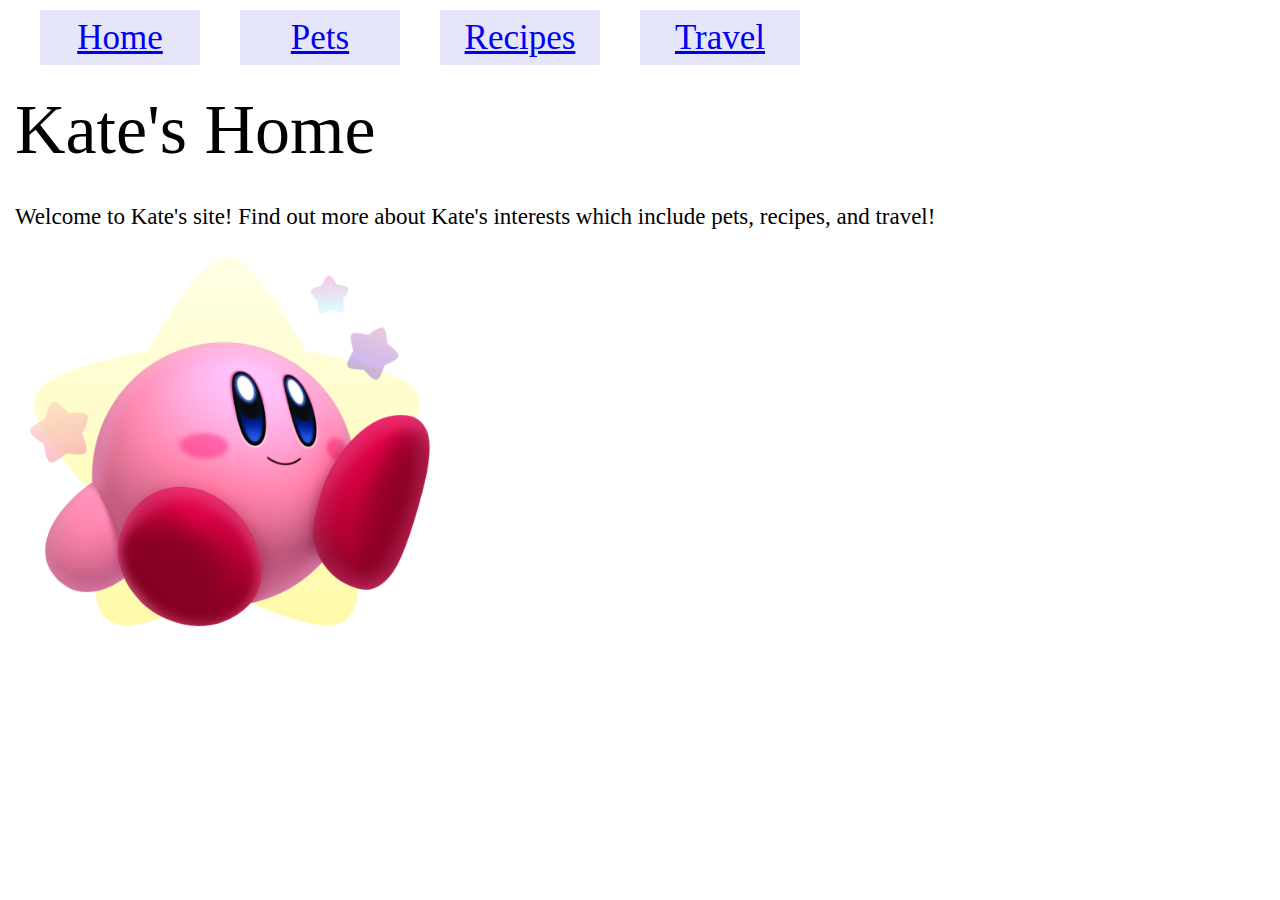
==== index.html @ bc021250 "Add files via upload" ====
<!DOCTYPE html>
<html lang="en">
<head>
    <meta charset="UTF-8">
    <meta name="viewport" content="width=device-width, initial-scale=1.0">
    <link rel="stylesheet" href="css/reset.css">
    <link rel="stylesheet" href="css/style.css">
    <title>Homepage</title>
</head>
<body>
    <a class = "skip" href = "#main">Skip to Main Content</a>
    <header>
        <nav>
            <ul class = "menu">
                <li class = "home"><a href = "index.html">Home</a></li>
                <li class = "pets"><a href = "pets.html">Pets</a></li>
                <li class = "recipe"><a href = "recipe.html">Recipes</a></li>
                <li class = "travel"><a href = "travel.html">Travel</a></li>
            </ul>
        </nav>
        <h1>Kate's Home</h1>

    </header>
    <main id="main">
        <div>
            <p>Welcome to Kate's site! Find out more about Kate's interests which include pets, recipes, and travel!</p>
            <img class = "home-img" src="images/kirby.png" width = "400" alt="Kirby happily sitting with stars surrounding">
        </div>
    </main>   
</body>
</html>
---- css/style.css ----
.skip {
    position: absolute;
    text-align: center;
    overflow: hidden;
    top: auto;
    width: 1px;
    height: 1px;
    font-size: 25px;
}

.skip:focus {
    position: static;
    text-align: center;
    overflow: hidden;
    width: auto;
    height: auto;
    top: auto;
}

.home-img {
    margin: 30px;
}

h1 {
    font-size: 70px;
    margin-left: 15px;
    margin-bottom: 40px;
}

h2 {
    font-size: 50px;
    margin-left: 15px;
    margin-bottom: 15px;
}

h3 {
    font-size: 30px;
    margin-left: 15px;
    margin: 10px;
}

p {
    font-size: 23px;
    margin-left: 15px;
}

li {
    font-size: 23px;
    margin-left: 40px;
    list-style: circle;
}

.menu {
    display: grid;
    grid-template-columns: 200px 200px 200px 200px; 
    column-gap: 0px;
    margin-bottom: 30px;
    margin-top: 10px;
}

.home {
    grid-column: 1/1;
    list-style-type: none;
    background-color: #E6E6FA;
    font-size: 35px;
    text-align: center;
    padding: 10px;
}

.home:hover {
    border: 2px solid #301934;
    background-color: #FFB6C1;
}

.home:active {
    border: 2px solid #301934;
    background-color: #FFB6C1;
}

.pets {
    grid-column: 2/2;
    list-style-type: none;
    background-color: #E6E6FA;
    font-size: 35px;
    text-align: center;
    padding: 10px;
}

.pets:hover {
    border: 2px solid #301934;
    background-color: #FFB6C1;
}

.pets:active {
    border: 2px solid #301934;
    background-color: #FFB6C1;
}

.recipe {
    grid-column: 3/3;
    list-style-type: none;
    background-color: #E6E6FA;
    font-size: 35px;
    text-align: center;
    padding: 10px;
}

.recipe:hover {
    border: 2px solid #301934;
    background-color: #FFB6C1;
}

.recipe:active {
    border: 2px solid #301934;
    background-color: #FFB6C1;
}

.travel {
    grid-column: 4/4;
    list-style-type: none;
    background-color: #E6E6FA;
    font-size: 35px;
    text-align: center;
    padding: 10px;
}

.travel:hover {
    border: 2px solid #301934;
    background-color: #FFB6C1;
}

.travel:active {
    border: 2px solid #301934;
    background-color: #FFB6C1;
}

img {
    margin: 10px;
}

.main-img {
    height: 500px;
    width: 400px;
}

.pet-div {
    display: grid;
    grid-template-columns: 500px 500px; 
    column-gap: 10px;
    margin-bottom: 80px;
    margin-top: 80px;
    align-items: center;
}

.first-grid {
    grid-column: 1/1;
}

.second-grid {
    grid-column: 2/2;
}

.third-grid {
    grid-column: 1/1;
}

.fourth-grid {
    grid-column: 2/2;
}


.nested-grid {
    display: grid;
    grid-template-columns: 200px 200px; 
    column-gap: 10px;
    align-items: center;
}

.gallery-photo {
    width: 200px;
    height: 250px;
}

.food-photo {
    width: 200px;
    height: 200px;
}

.bottom-grid {
    grid-column: 1/-1;
}
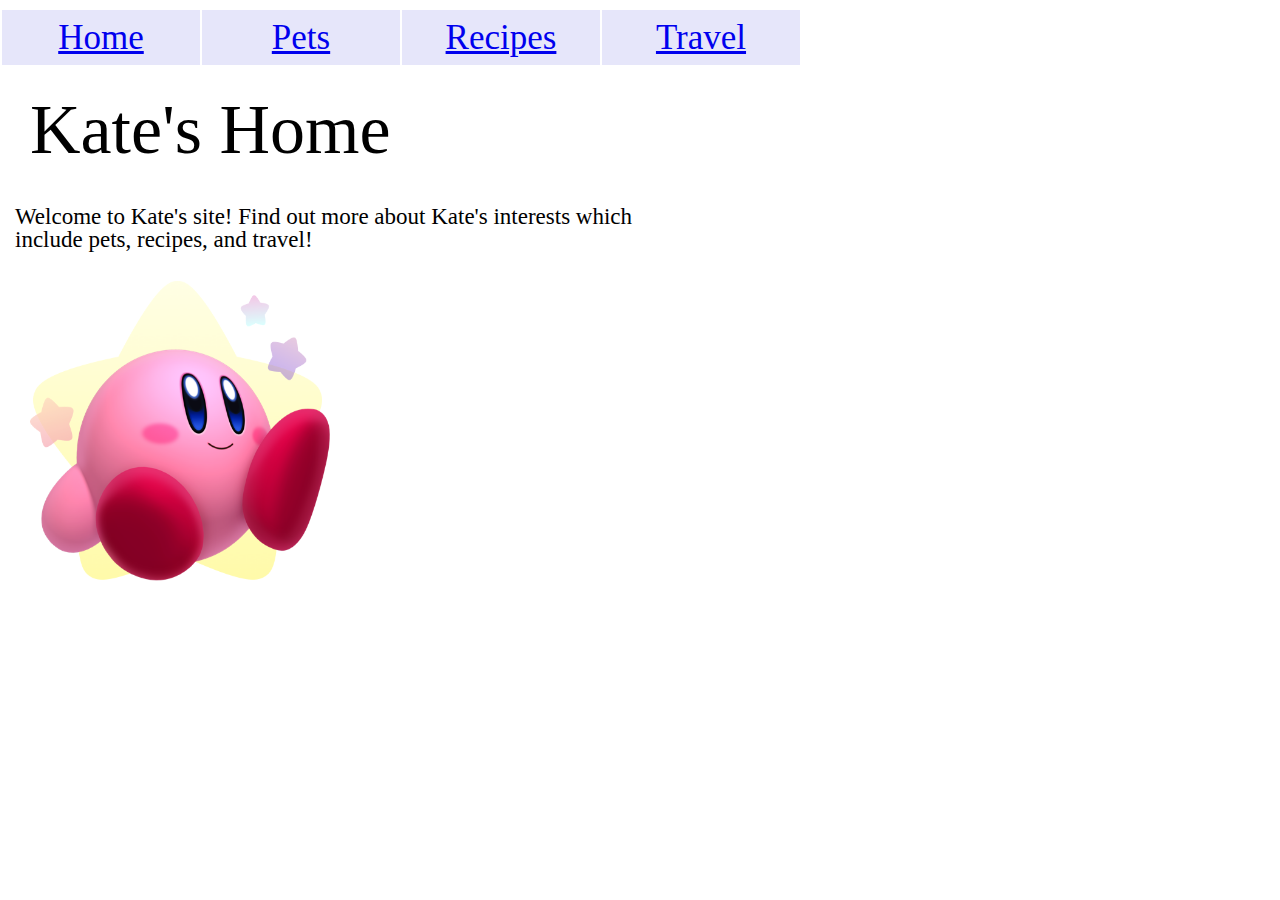
==== commit 0a608287: "Add files via upload" ====
--- a/index.html
+++ b/index.html
@@ -22,8 +22,8 @@
 
     </header>
     <main id="main">
-        <div>
-            <p>Welcome to Kate's site! Find out more about Kate's interests which include pets, recipes, and travel!</p>
+        <div class = "home-grid">
+            <p class = "first-grid">Welcome to Kate's site! Find out more about Kate's interests which include pets, recipes, and travel!</p>
             <img class = "home-img" src="images/kirby.png" width = "400" alt="Kirby happily sitting with stars surrounding">
         </div>
     </main>   
--- a/css/style.css
+++ b/css/style.css
@@ -20,11 +20,13 @@
 
 .home-img {
     margin: 30px;
+    height: 300px;
+    width: 300px;
 }
 
 h1 {
     font-size: 70px;
-    margin-left: 15px;
+    margin-left: 30px;
     margin-bottom: 40px;
 }
 
@@ -51,6 +53,10 @@
     list-style: circle;
 }
 
+.menu > li {
+    margin-left: 2px;
+}
+
 .menu {
     display: grid;
     grid-template-columns: 200px 200px 200px 200px; 
@@ -140,17 +146,24 @@
 }
 
 .main-img {
-    height: 500px;
-    width: 400px;
+    height: 350px;
+    width: 350px;
 }
 
 .pet-div {
     display: grid;
-    grid-template-columns: 500px 500px; 
+    grid-template-columns: 402px 400px; 
     column-gap: 10px;
-    margin-bottom: 80px;
-    margin-top: 80px;
+    margin: 80px;
     align-items: center;
+}
+
+.pet-div p {
+    margin-left: 0px;
+}
+
+.pet-div h2 {
+    margin-left: 0px;
 }
 
 .first-grid {
@@ -159,27 +172,41 @@
 
 .second-grid {
     grid-column: 2/2;
+    overflow: auto;
 }
 
 .third-grid {
     grid-column: 1/1;
+    overflow: auto;
 }
 
 .fourth-grid {
     grid-column: 2/2;
 }
 
-
 .nested-grid {
     display: grid;
     grid-template-columns: 200px 200px; 
+    column-gap: 2px;
+    align-items: center;
+}
+
+.nested-grid img {
+    margin-top: 1px;
+    margin-bottom: 3px;
+}
+
+.gallery-photo {
+    width: 170px;
+    height: 230px;
+}
+
+.food-div {
+    display: grid;
+    grid-template-columns: 360px 390px; 
     column-gap: 10px;
+    margin: 80px;
     align-items: center;
-}
-
-.gallery-photo {
-    width: 200px;
-    height: 250px;
 }
 
 .food-photo {
@@ -191,3 +218,7 @@
     grid-column: 1/-1;
 }
 
+.home-grid {
+    display: grid;
+    grid-template-columns: 700px;
+}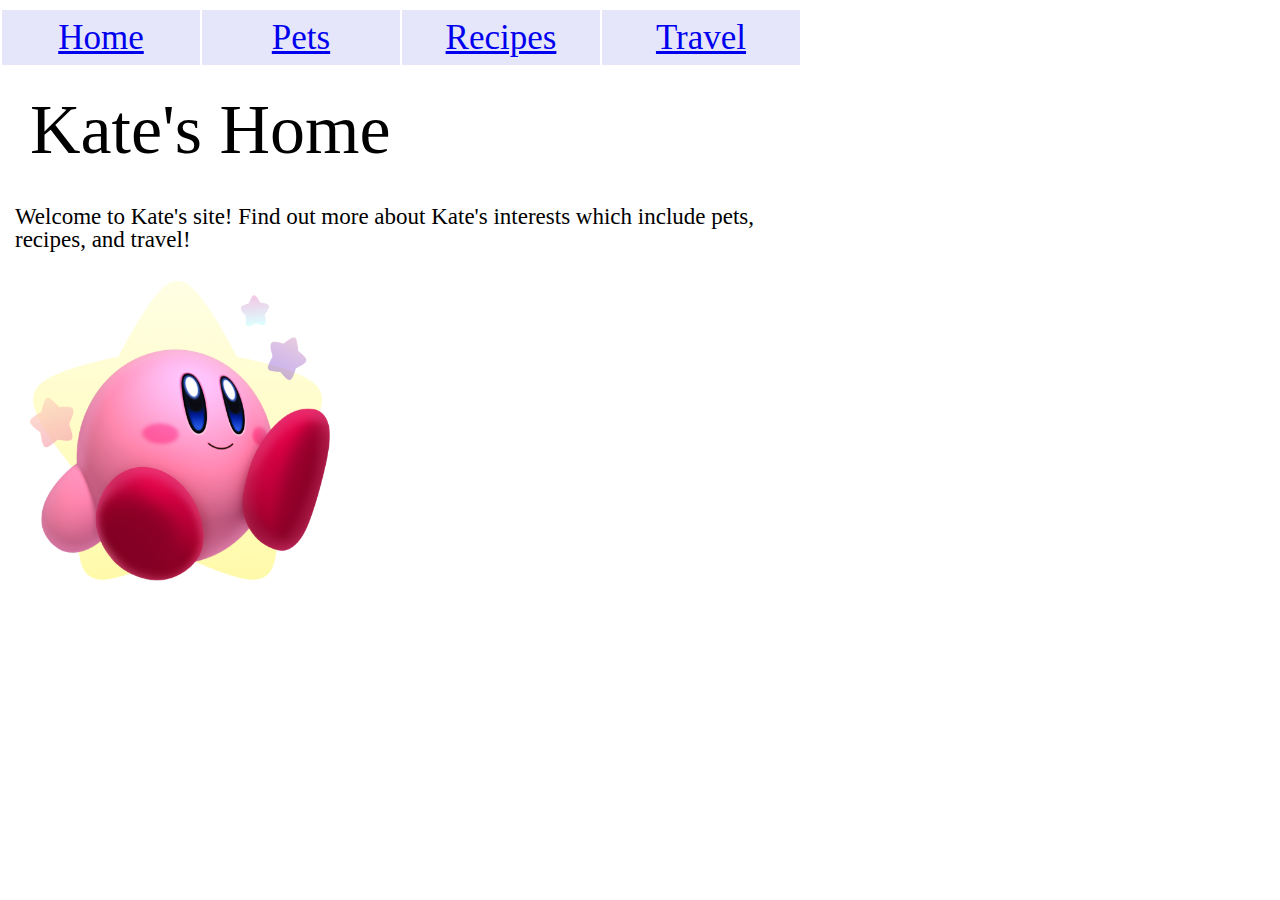
==== commit d1d72638: "Add files via upload" ====
--- a/index.html
+++ b/index.html
@@ -24,8 +24,8 @@
     <main id="main">
         <div class = "home-grid">
             <p class = "first-grid">Welcome to Kate's site! Find out more about Kate's interests which include pets, recipes, and travel!</p>
-            <img class = "home-img" src="images/kirby.png" width = "400" alt="Kirby happily sitting with stars surrounding">
         </div>
+        <img class = "home-img" src="images/kirby.png" width = "400" alt="Kirby happily sitting with stars surrounding">
     </main>   
 </body>
 </html>--- a/css/style.css
+++ b/css/style.css
@@ -12,7 +12,6 @@
 .skip:focus {
     position: static;
     text-align: center;
-    overflow: hidden;
     width: auto;
     height: auto;
     top: auto;
@@ -146,15 +145,17 @@
 }
 
 .main-img {
-    height: 350px;
-    width: 350px;
+    height: 370px;
+    width: 370px;
 }
 
 .pet-div {
     display: grid;
     grid-template-columns: 402px 400px; 
-    column-gap: 10px;
-    margin: 80px;
+    column-gap: 5px;
+    margin-left: 80px;
+    margin-right: 80px;
+    margin-bottom: 80px;
     align-items: center;
 }
 
@@ -172,12 +173,10 @@
 
 .second-grid {
     grid-column: 2/2;
-    overflow: auto;
 }
 
 .third-grid {
     grid-column: 1/1;
-    overflow: auto;
 }
 
 .fourth-grid {
@@ -186,14 +185,8 @@
 
 .nested-grid {
     display: grid;
-    grid-template-columns: 200px 200px; 
-    column-gap: 2px;
-    align-items: center;
-}
-
-.nested-grid img {
-    margin-top: 1px;
-    margin-bottom: 3px;
+    grid-template-columns: 1fr 1fr; 
+    align-items: center;
 }
 
 .gallery-photo {
@@ -205,8 +198,10 @@
     display: grid;
     grid-template-columns: 360px 390px; 
     column-gap: 10px;
-    margin: 80px;
-    align-items: center;
+    align-items: center;
+    margin-left: 80px;
+    margin-right: 80px;
+    margin-bottom: 80px;
 }
 
 .food-photo {
@@ -220,5 +215,19 @@
 
 .home-grid {
     display: grid;
-    grid-template-columns: 700px;
-}+    grid-template-columns: 800px;
+}
+
+.travel-grid {
+    display: grid;
+    grid-template-columns: 300px 490px; 
+    column-gap: 10px;
+    align-items: center;
+    margin-left: 80px;
+    margin-right: 80px;
+    margin-bottom: 80px;
+}
+
+.travel-grid p {
+    margin-top: 15px;
+}
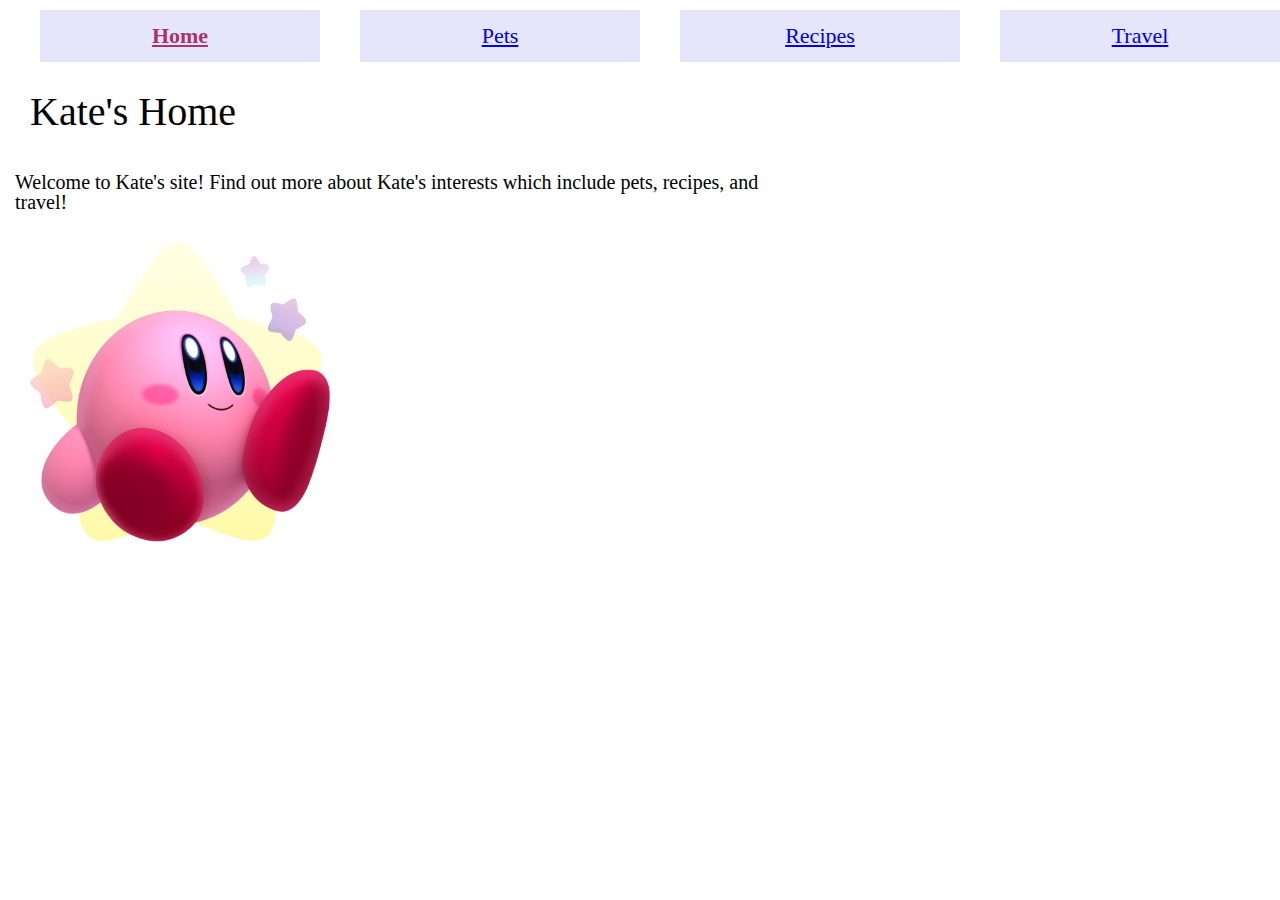
==== commit d3715139: "Add files via upload" ====
--- a/index.html
+++ b/index.html
@@ -8,24 +8,28 @@
     <title>Homepage</title>
 </head>
 <body>
-    <a class = "skip" href = "#main">Skip to Main Content</a>
-    <header>
-        <nav>
-            <ul class = "menu">
-                <li class = "home"><a href = "index.html">Home</a></li>
-                <li class = "pets"><a href = "pets.html">Pets</a></li>
-                <li class = "recipe"><a href = "recipe.html">Recipes</a></li>
-                <li class = "travel"><a href = "travel.html">Travel</a></li>
-            </ul>
-        </nav>
-        <h1>Kate's Home</h1>
+    <div class = "page-grid">
+        <div class = "middle">
+            <a class = "skip" href = "#main">Skip to Main Content</a>
+            <header>
+                <nav>
+                    <ul class = "menu">
+                        <li class = "home"><a class = "active" href = "index.html">Home</a></li>
+                        <li class = "pets"><a href = "pets.html">Pets</a></li>
+                        <li class = "recipe"><a href = "recipe.html">Recipes</a></li>
+                        <li class = "travel"><a href = "travel.html">Travel</a></li>
+                    </ul>
+                </nav>
+                <h1>Kate's Home</h1>
 
-    </header>
-    <main id="main">
-        <div class = "home-grid">
-            <p class = "first-grid">Welcome to Kate's site! Find out more about Kate's interests which include pets, recipes, and travel!</p>
+            </header>
+            <main id="main">
+                <div class = "home-grid">
+                    <p class = "first-grid">Welcome to Kate's site! Find out more about Kate's interests which include pets, recipes, and travel!</p>
+                </div>
+                <img class = "home-img" src="images/kirby.png" width = "400" alt="Kirby happily sitting with stars surrounding">
+            </main>   
         </div>
-        <img class = "home-img" src="images/kirby.png" width = "400" alt="Kirby happily sitting with stars surrounding">
-    </main>   
+    </div>
 </body>
 </html>--- a/css/style.css
+++ b/css/style.css
@@ -1,7 +1,6 @@
 
 .skip {
     position: absolute;
-    text-align: center;
     overflow: hidden;
     top: auto;
     width: 1px;
@@ -15,6 +14,7 @@
     width: auto;
     height: auto;
     top: auto;
+    border: 2px solid #301934;
 }
 
 .home-img {
@@ -24,25 +24,25 @@
 }
 
 h1 {
-    font-size: 70px;
+    font-size: 40px;
     margin-left: 30px;
     margin-bottom: 40px;
 }
 
 h2 {
-    font-size: 50px;
+    font-size: 32px;
     margin-left: 15px;
     margin-bottom: 15px;
 }
 
 h3 {
-    font-size: 30px;
+    font-size: 28px;
     margin-left: 15px;
     margin: 10px;
 }
 
 p {
-    font-size: 23px;
+    font-size: 20px;
     margin-left: 15px;
 }
 
@@ -52,34 +52,36 @@
     list-style: circle;
 }
 
-.menu > li {
-    margin-left: 2px;
-}
-
 .menu {
     display: grid;
-    grid-template-columns: 200px 200px 200px 200px; 
+    grid-template-columns: 1fr 1fr 1fr 1fr; 
     column-gap: 0px;
     margin-bottom: 30px;
     margin-top: 10px;
 }
 
+li.menu {
+    margin-left: 0px;
+}
+
+ul.menu {
+    margin-left: 0px;
+}
+
 .home {
     grid-column: 1/1;
     list-style-type: none;
     background-color: #E6E6FA;
-    font-size: 35px;
-    text-align: center;
-    padding: 10px;
+    font-size: 22px;
+    text-align: center;
+    padding-top: 15px;
+    padding-bottom: 15px; 
+    padding-left: 15px;
+    padding-right: 15px;
 }
 
 .home:hover {
-    border: 2px solid #301934;
-    background-color: #FFB6C1;
-}
-
-.home:active {
-    border: 2px solid #301934;
+    border: 4px solid #301934;
     background-color: #FFB6C1;
 }
 
@@ -87,18 +89,16 @@
     grid-column: 2/2;
     list-style-type: none;
     background-color: #E6E6FA;
-    font-size: 35px;
-    text-align: center;
-    padding: 10px;
+    font-size: 22px;
+    text-align: center;
+    padding-top: 15px;
+    padding-bottom: 15px; 
+    padding-left: 15px;
+    padding-right: 15px;
 }
 
 .pets:hover {
-    border: 2px solid #301934;
-    background-color: #FFB6C1;
-}
-
-.pets:active {
-    border: 2px solid #301934;
+    border: 4px solid #301934;
     background-color: #FFB6C1;
 }
 
@@ -106,18 +106,16 @@
     grid-column: 3/3;
     list-style-type: none;
     background-color: #E6E6FA;
-    font-size: 35px;
-    text-align: center;
-    padding: 10px;
+    font-size: 22px;
+    text-align: center;
+    padding-top: 15px;
+    padding-bottom: 15px; 
+    padding-left: 15px;
+    padding-right: 15px;
 }
 
 .recipe:hover {
-    border: 2px solid #301934;
-    background-color: #FFB6C1;
-}
-
-.recipe:active {
-    border: 2px solid #301934;
+    border: 4px solid #301934;
     background-color: #FFB6C1;
 }
 
@@ -125,19 +123,22 @@
     grid-column: 4/4;
     list-style-type: none;
     background-color: #E6E6FA;
-    font-size: 35px;
-    text-align: center;
-    padding: 10px;
+    font-size: 22px;
+    text-align: center;
+    padding-top: 15px;
+    padding-bottom: 15px; 
+    padding-left: 15px;
+    padding-right: 15px;
 }
 
 .travel:hover {
-    border: 2px solid #301934;
-    background-color: #FFB6C1;
-}
-
-.travel:active {
-    border: 2px solid #301934;
-    background-color: #FFB6C1;
+    border: 4px solid #301934;
+    background-color: #FFB6C1;
+}
+
+a.active {
+    font-weight: bold;
+    color: #AA336A;
 }
 
 img {
@@ -145,16 +146,16 @@
 }
 
 .main-img {
-    height: 370px;
-    width: 370px;
+    height: 350px;
+    width: 350px;
 }
 
 .pet-div {
     display: grid;
-    grid-template-columns: 402px 400px; 
-    column-gap: 5px;
-    margin-left: 80px;
-    margin-right: 80px;
+    grid-template-columns: 1fr 1fr; 
+    grid-gap: 10px;
+    margin-left: 20px;
+    margin-right: 20px;
     margin-bottom: 80px;
     align-items: center;
 }
@@ -183,10 +184,19 @@
     grid-column: 2/2;
 }
 
+.first-pet-pic {
+    grid-column: 1/-1;
+}
+
+.pet-description {
+    grid-column: 1/-1;
+}
+
 .nested-grid {
     display: grid;
     grid-template-columns: 1fr 1fr; 
     align-items: center;
+    grid-gap: 2px;
 }
 
 .gallery-photo {
@@ -196,17 +206,17 @@
 
 .food-div {
     display: grid;
-    grid-template-columns: 360px 390px; 
-    column-gap: 10px;
-    align-items: center;
-    margin-left: 80px;
-    margin-right: 80px;
+    grid-template-columns: 1fr 2fr; 
+    grid-gap: 10px;
+    align-items: center;
+    margin-left: 30px;
+    margin-right: 30px;
     margin-bottom: 80px;
 }
 
 .food-photo {
-    width: 200px;
-    height: 200px;
+    width: 120px;
+    height: 120px;
 }
 
 .bottom-grid {
@@ -220,14 +230,19 @@
 
 .travel-grid {
     display: grid;
-    grid-template-columns: 300px 490px; 
+    grid-template-columns: 1fr 2fr; 
     column-gap: 10px;
     align-items: center;
-    margin-left: 80px;
-    margin-right: 80px;
+    margin-left: 20px;
+    margin-right: 20px;
     margin-bottom: 80px;
 }
 
 .travel-grid p {
     margin-top: 15px;
 }
+
+.travel-photo {
+    width: 120px;
+    height: 130px;
+}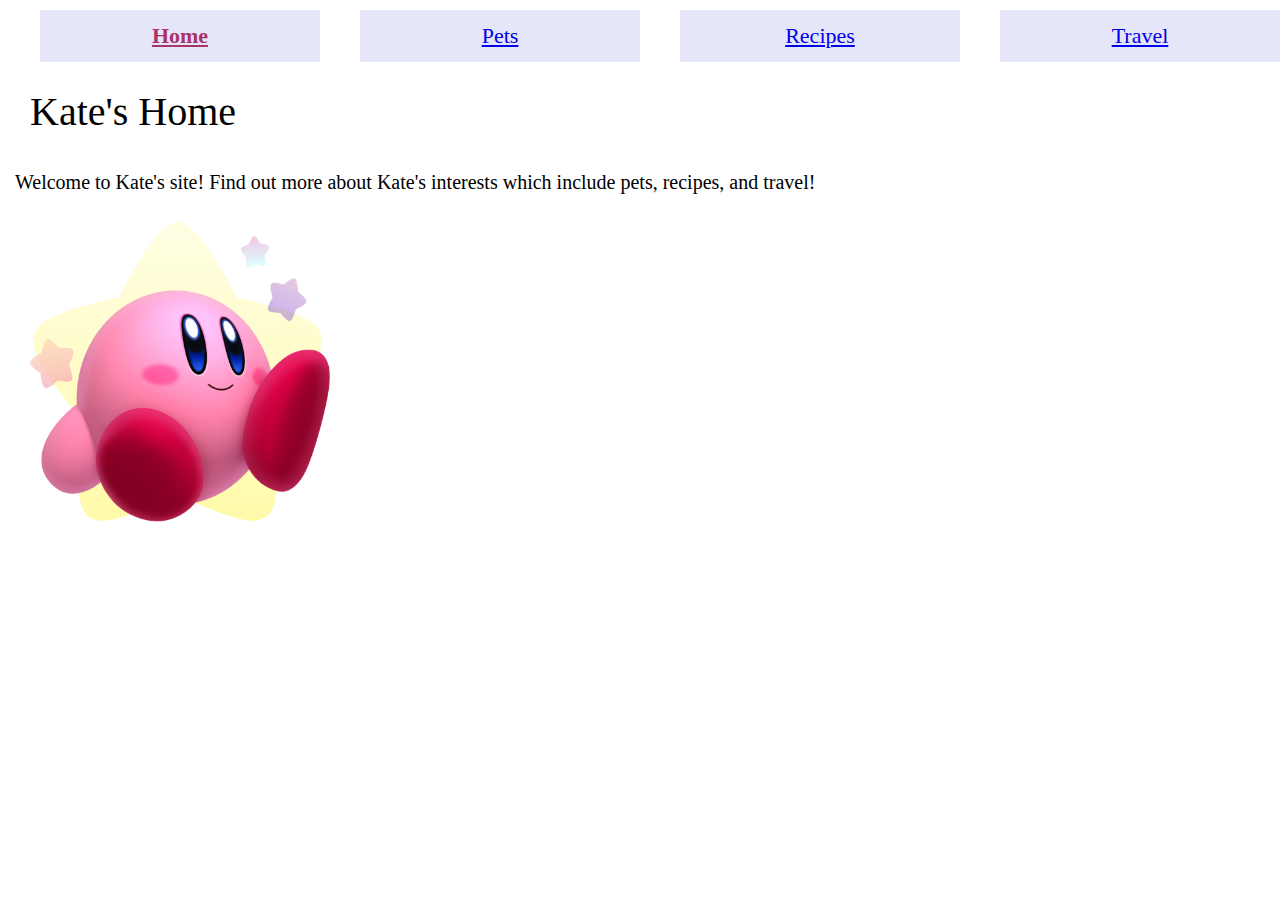
==== commit 3907854e: "Add files via upload" ====
--- a/index.html
+++ b/index.html
@@ -24,8 +24,8 @@
 
             </header>
             <main id="main">
-                <div class = "home-grid">
-                    <p class = "first-grid">Welcome to Kate's site! Find out more about Kate's interests which include pets, recipes, and travel!</p>
+                <div>
+                    <p>Welcome to Kate's site! Find out more about Kate's interests which include pets, recipes, and travel!</p>
                 </div>
                 <img class = "home-img" src="images/kirby.png" width = "400" alt="Kirby happily sitting with stars surrounding">
             </main>   
--- a/css/style.css
+++ b/css/style.css
@@ -223,11 +223,6 @@
     grid-column: 1/-1;
 }
 
-.home-grid {
-    display: grid;
-    grid-template-columns: 800px;
-}
-
 .travel-grid {
     display: grid;
     grid-template-columns: 1fr 2fr; 
